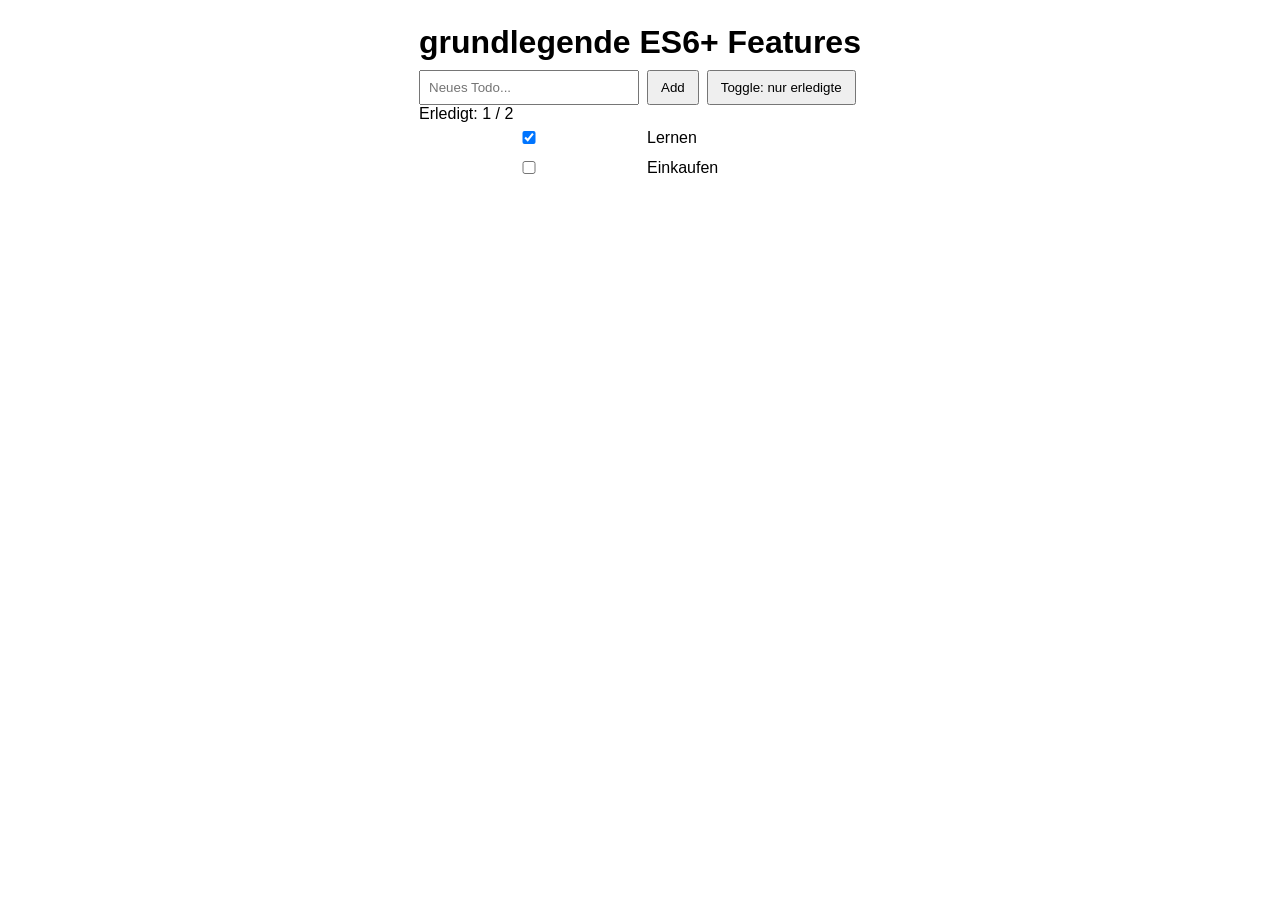
==== basic-features/demo.html @ fbdf3bfd "Setting up ES5.js" ====
<!DOCTYPE HTML>
<html lang="de">
    <head>
        <meta charset="UTF-8">
        <meta name="viewport" content="width=device-width, initial-scale=1.0">
        <title>ES6+ Basic Features Demo</title>
        <link rel="stylesheet" href="demo.css">
    </head>

    <body>
        <main>
            <h1>grundlegende ES6+ Features</h1>

            <section class="row">
                <input id="title" placeholder="Neues Todo..." />
                <button id="add">Add</button>
                <button id="toggleDone">Toggle: nur erledigte</button>
            </section>

            <p id="stats"></p>
            <ul id="list"></ul>
        </main>

        <script src="demo.js"></script>
    </body>
</html>
---- basic-features/demo.css ----
* {
    margin: 0; 
    padding: 0; 
    font-family: 'Segoe UI', Tahoma, Geneva, Verdana, sans-serif;
    box-sizing: border-box;
}

body {
    display: flex; 
    align-items: center;
    justify-content: center;
    padding: 24px; 
}

.row {
    display: flex; 
    gap: 8px; 
    margin-top: 2%; 
    flex-wrap: wrap; 
}

input {
    padding: 8px; 
    min-width: 220px; 
}

button {
    padding: 8px 12px; 
    cursor: pointer; 
}

li {
    display: flex; 
    gap: 8px; 
    align-items: center;
    padding: 6px 0; 
}

code {
    background: #f3f3f3; 
    padding: 2px 6px;
    border-radius: 6px; 
}
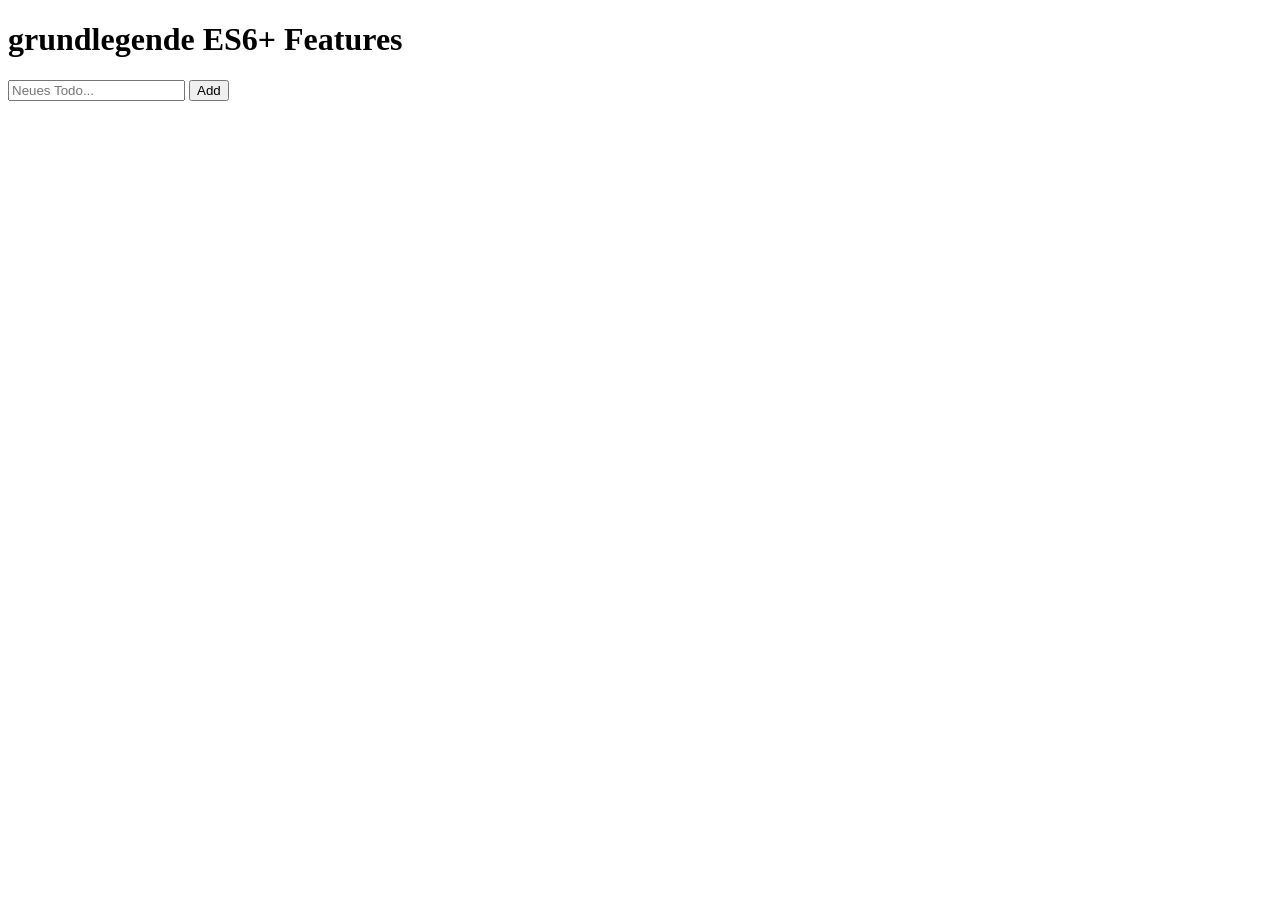
==== commit bafc9e2a: "finishing presentation" ====
--- a/basic-features/demo.html
+++ b/basic-features/demo.html
@@ -1,26 +1,21 @@
 <!DOCTYPE HTML>
 <html lang="de">
-    <head>
-        <meta charset="UTF-8">
-        <meta name="viewport" content="width=device-width, initial-scale=1.0">
-        <title>ES6+ Basic Features Demo</title>
-        <link rel="stylesheet" href="demo.css">
-    </head>
 
-    <body>
-        <main>
-            <h1>grundlegende ES6+ Features</h1>
+<head>
+    <meta charset="UTF-8">
+    <meta name="viewport" content="width=device-width, initial-scale=1.0">
+    <title>ES6+ Basic Features Demo</title>
+</head>
 
-            <section class="row">
-                <input id="title" placeholder="Neues Todo..." />
-                <button id="add">Add</button>
-                <button id="toggleDone">Toggle: nur erledigte</button>
-            </section>
+<body>
+    <h1>grundlegende ES6+ Features</h1>
 
-            <p id="stats"></p>
-            <ul id="list"></ul>
-        </main>
+    <input id="input" placeholder="Neues Todo..." />
+    <button id="add">Add</button>
 
-        <script src="demo.js"></script>
-    </body>
+    <ul id="list"></ul>
+
+    <script src="demo.js"></script>
+</body>
+
 </html>
